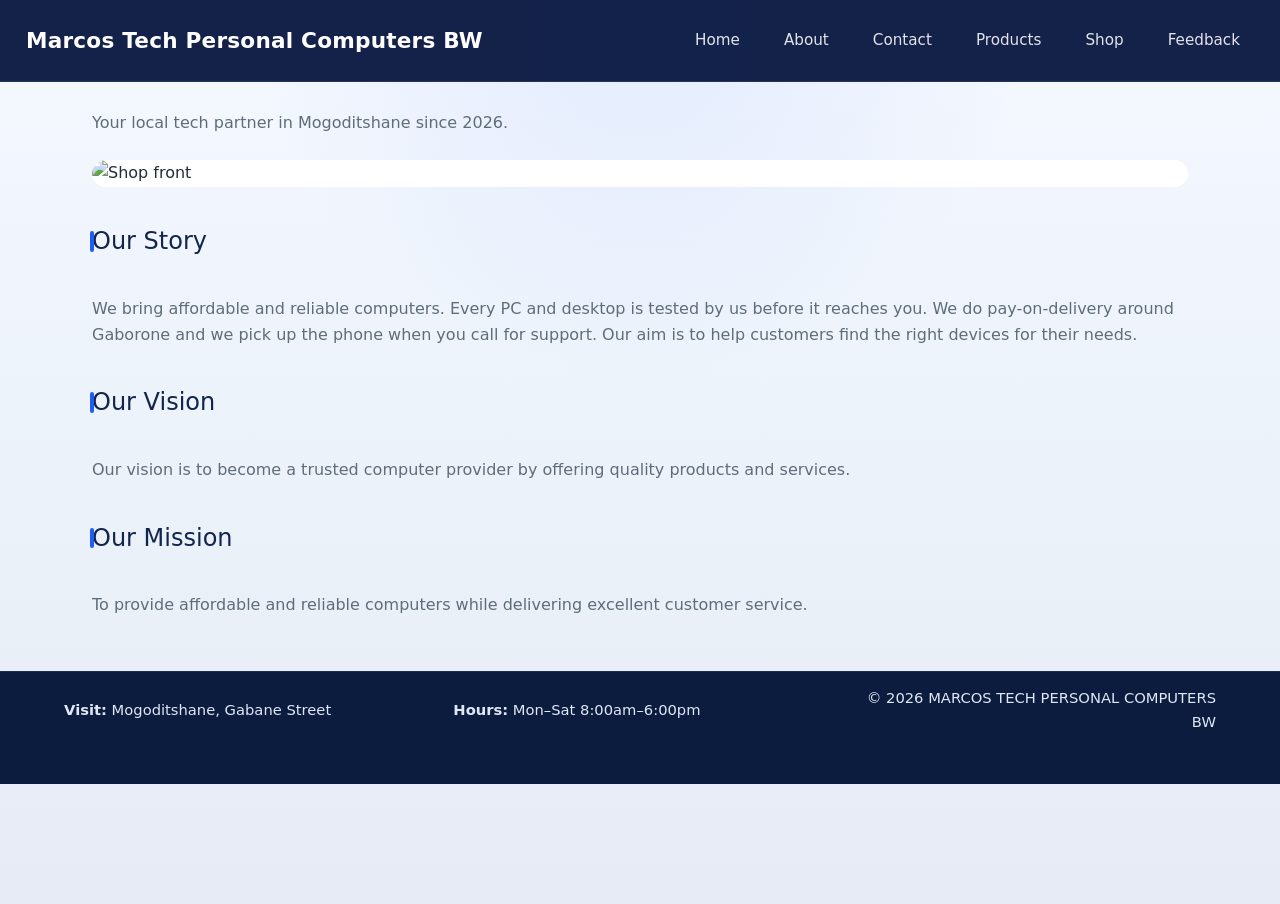
==== about.html @ 3ca21788 "Add files via upload" ====
<!DOCTYPE html> 

<html lang="en"> 

<head> 

    <meta charset="UTF-8"> 

    <meta name="viewport" content="width=device-width, initial-scale=1.0"> 

    <title>Marcos Tech Personal Computers BW</title>
    <link href="https://cdn.jsdelivr.net/npm/bootstrap@5.3.2/dist/css/bootstrap.min.css" rel="stylesheet">
    <link rel="stylesheet" href="styles.css">
</head> 

<body> 

	<header>
		<h1>Marcos Tech Personal Computers BW</h1>
		<nav>
			<a href="index.html">Home</a>
			<a href="about.html">About</a>
			<a href="contact.html">Contact</a>
			<a href="product.html">Products</a>
			<a href="shop.html">Shop</a>
			<a href="feedback.html">Feedback</a>
		</nav>
	</header>

 

	<main>
		<div class="container">
			<p>Your local tech partner in Mogoditshane since 2026.</p>
		<section class="box">
			<figure class="image">
				<img src="https://i.pinimg.com/736x/59/47/bd/5947bdcfb309b00e8a65189626dc7377.jpg" alt="Shop front">
			</figure>
			<h2>Our Story</h2>
			<p>We bring affordable and reliable computers. Every PC and desktop is tested by us before it reaches you. We do pay-on-delivery around Gaborone and we pick up the phone when you call for support. Our aim is to help customers find the right devices for their needs.</p>

			<h2>Our Vision</h2>
			<p>Our vision is to become a trusted computer provider by offering quality products and services.</p>

			<h2>Our Mission</h2>
			<p>To provide affordable and reliable computers while delivering excellent customer service.</p>
		</section>
		</div>
	</main>

 

	<footer>
		<section class="footer-inner">
			<section class="footer-column">
				<p><strong>Visit:</strong> Mogoditshane, Gabane Street</p>
			</section>
			<section class="footer-column">
				<p><strong>Hours:</strong> Mon–Sat 8:00am–6:00pm</p>
			</section>
			<section class="footer-column" style="text-align:right">
				<p>&copy; 2026 MARCOS TECH PERSONAL COMPUTERS BW</p>
			</section>
		</section>
	</footer>

</body> 

<script src="https://cdn.jsdelivr.net/npm/bootstrap@5.3.2/dist/js/bootstrap.bundle.min.js"></script>
<script src="script.js"></script>
</html>
---- styles.css ----
:root {
    color-scheme: light;
    font-family: 'Inter', Arial, sans-serif;
    --bg: #edf3fb;
    --surface: #ffffff;
    --surface-soft: #f5f8ff;
    --surface-strong: #e5ecf7;
    --text: #222d3a;
    --muted: #5f6d7a;
    --brand: #1f5ef6;
    --brand-dark: #163fc1;
    --accent: #4caf50;
    --border: #d9e1eb;
    --shadow: 0 18px 50px rgba(30, 55, 90, 0.08);
}

* {
    box-sizing: border-box;
}

html {
    scroll-behavior: smooth;
}

body {
    margin: 0;
    padding: 0 0 120px;
    min-height: 100vh;
    line-height: 1.65;
    background: radial-gradient(circle at top, rgba(31,94,246,0.08), transparent 35%), linear-gradient(180deg, #f5f8ff 0%, #edf3fb 45%, #e6ebf5 100%);
    color: var(--text);
}

body::before {
    content: '';
    position: fixed;
    inset: 0;
    z-index: -1;
    background: url('https://www.transparenttextures.com/patterns/cubes.png');
    opacity: 0.14;
}

header {
    position: sticky;
    top: 0;
    z-index: 1100;
    background: rgba(11, 26, 67, 0.96);
    color: #fff;
    padding: 18px 26px;
    display: flex;
    justify-content: space-between;
    align-items: center;
    backdrop-filter: blur(10px);
    border-bottom: 1px solid rgba(255,255,255,0.08);
}

header h1 {
    margin: 0;
    font-size: 1.35rem;
    font-weight: 700;
    letter-spacing: 0.01em;
}

nav {
    display: flex;
    flex-wrap: wrap;
    gap: 16px;
    align-items: center;
}

nav a {
    color: rgba(255,255,255,0.88);
    text-decoration: none;
    padding: 10px 14px;
    border-radius: 999px;
    transition: background 0.2s ease, color 0.2s ease;
    font-size: 0.95rem;
}

nav a:hover,
nav a:focus-visible {
    background: rgba(255,255,255,0.12);
    color: #ffffff;
}

main {
    margin: 28px auto 0;
    width: min(1120px, calc(100% - 40px));
    padding-bottom: 0;
}

main > .container {
    width: 100%;
}

section {
    margin-bottom: 36px;
}

.page {
    border-radius: 24px;
    background: rgba(255,255,255,0.95);
    padding: 40px 36px;
    box-shadow: var(--shadow);
    overflow: hidden;
}

.page-bg {
    position: relative;
    background-image: linear-gradient(180deg, rgba(9, 22, 49, 0.85), rgba(9, 22, 49, 0.75)), url('https://images.unsplash.com/photo-1519389950473-47ba0277781c?auto=format&fit=crop&w=1400&q=80');
    background-size: cover;
    background-position: center;
    background-repeat: no-repeat;
    color: #f4f8ff;
}

.page-bg::before {
    content: '';
    position: absolute;
    inset: 0;
    background: rgba(9, 22, 49, 0.45);
    border-radius: 24px;
    pointer-events: none;
}

.page-bg > .bottom-grid,
.page-bg > .bottom-grid article,
.page-bg .products {
    position: relative;
    z-index: 1;
}

.bottom-grid {
    display: grid;
    gap: 24px;
}

.page-bg h2,
.page-bg p,
.page-bg .product-card h3,
.page-bg .product-card p {
    color: #f4f8ff;
}

.page-bg .product-card {
    background: rgba(255,255,255,0.12);
    border: 1px solid rgba(255,255,255,0.18);
}

section.shop.page {
    background: linear-gradient(135deg, #12254d 0%, #1b3c82 100%);
    color: #f7f9ff;
    text-align: center;
    padding: 64px 32px;
}

section.shop.page h1 {
    margin: 0 0 18px;
    font-size: clamp(2.2rem, 4vw, 3rem);
    max-width: 680px;
    margin-left: auto;
    margin-right: auto;
}

section.shop.page button {
    border: none;
    background: #4caf50;
    color: white;
    padding: 14px 28px;
    border-radius: 999px;
    font-size: 1rem;
    font-weight: 700;
    cursor: pointer;
    transition: transform 0.2s ease, background 0.2s ease;
}

section.shop.page button:hover {
    background: #3b9f42;
    transform: translateY(-1px);
}

h2 {
    margin: 0 0 16px;
    color: #12254d;
    font-size: 1.5rem;
    position: relative;
}

h2::before {
    content: '';
    position: absolute;
    left: -2px;
    top: 4px;
    width: 4px;
    height: calc(100% - 8px);
    background: var(--brand);
    border-radius: 4px;
}

p {
    margin: 0 0 1rem;
    color: var(--muted);
}

main img,
.image img {
    width: 100%;
    height: auto;
    display: block;
    border-radius: 24px;
    box-shadow: 0 24px 80px rgba(15, 30, 70, 0.09);
    object-fit: cover;
}

.box {
    display: grid;
    grid-template-columns: 1fr;
    gap: 24px;
    margin-top: 24px;
}

.gallery {
    display: grid;
    grid-template-columns: repeat(auto-fit, minmax(220px, 1fr));
    gap: 18px;
    margin-top: 24px;
}

.gallery .image {
    border-radius: 22px;
    overflow: hidden;
    background: #fff;
}

.gallery .image img {
    width: 100%;
    height: 180px;
    object-fit: cover;
    display: block;
}

.image {
    overflow: hidden;
    border-radius: 24px;
    background: #fff;
}

.categories {
    display: grid;
    grid-template-columns: repeat(3, minmax(180px, 1fr));
    gap: 20px;
}

.products {
    display: grid;
    grid-template-columns: repeat(3, minmax(240px, 1fr));
    gap: 24px;
}

.product-card .specs {
    margin: 0 0 1rem;
    padding-left: 18px;
    color: var(--text);
}

.product-card .specs li {
    margin-bottom: 0.35rem;
    list-style-type: disc;
}

.cart-button {
    border-radius: 999px;
    margin-left: 16px;
}

.cart-summary {
    margin: 24px auto 0;
    max-width: 1120px;
}

.cart-summary .cart-item {
    display: grid;
    grid-template-columns: 1fr auto;
    gap: 12px;
    align-items: center;
    padding: 14px 18px;
    margin-bottom: 12px;
    border-radius: 18px;
    background: rgba(255,255,255,0.12);
    border: 1px solid rgba(255,255,255,0.16);
}

.cart-summary .cart-total {
    font-weight: 700;
    margin-top: 12px;
}

.category {
    position: relative;
    overflow: hidden;
    border-radius: 22px;
    background: #ffffff;
    display: grid;
    gap: 12px;
    padding: 16px;
    cursor: pointer;
}

.category-title {
    font-size: 1.05rem;
    font-weight: 700;
    color: var(--text);
}

.category-images {
    display: grid;
    grid-template-columns: repeat(3, minmax(0, 1fr));
    gap: 10px;
}

.category-images img {
    width: 100%;
    height: 90px;
    object-fit: cover;
    border-radius: 14px;
    display: block;
}

.category.active {
    box-shadow: 0 28px 70px rgba(30,55,90,0.14);
    transform: translateY(-2px);
}

.category span {
    position: absolute;
    left: 12px;
    right: 12px;
    bottom: 12px;
    background: rgba(255, 255, 255, 0.88);
    color: var(--text);
    padding: 10px 14px;
    border-radius: 999px;
    font-weight: 700;
    text-align: center;
}

.product-card {
    background: #ffffff;
    transition: transform 0.2s ease, box-shadow 0.2s ease;
    padding: 20px;
    border-radius: 22px;
}

.product-card img {
    width: 100%;
    height: 220px;
    object-fit: cover;
    border-radius: 18px;
    margin-bottom: 18px;
}

.category:hover,
.product-card:hover {
    transform: translateY(-4px);
    box-shadow: 0 28px 70px rgba(30,55,90,0.12);
}

.category:hover,
.product-card:hover {
    transform: translateY(-4px);
    box-shadow: 0 28px 70px rgba(30,55,90,0.12);
}

footer {
    position: static;
    width: 100%;
    background: #0b1c3f;
    color: #fff;
    z-index: 1000;
    border-top: 1px solid rgba(255,255,255,0.08);
    /* keep the layout predictable */
    padding: 0;
}

.footer-inner {
    max-width: 1200px;
    margin: 0 auto;
    display: flex;
    gap: 16px;
    justify-content: space-between;
    align-items: center;
    padding: 14px 24px;
    font-size: 0.92rem;
}

.footer-column {
    flex: 1 1 0;
    min-width: 140px;
}

footer p,
footer a {
    margin: 0;
    color: #dfe7f4;
}

@media (max-width: 760px) {
    header {
        padding: 16px 18px;
    }

    header h1 {
        font-size: 1.15rem;
    }

    nav {
        gap: 10px;
    }

    main {
        width: min(100%, calc(100% - 24px));
    }

    .page {
        padding: 28px 22px;
    }

    .footer-inner {
        flex-direction: column;
        text-align: center;
    }
}

.feedback-form {
    max-width: 720px;
    margin: 24px auto;
    background: #ffffff;
    padding: 30px;
    border-radius: 22px;
    box-shadow: 0 24px 80px rgba(30,55,90,0.08);
}

.feedback-form label {
    display: block;
    margin: 18px 0 8px;
    font-weight: 700;
    color: var(--text);
}

.feedback-form input[type="text"],
.feedback-form input[type="email"],
.feedback-form input[type="tel"],
.feedback-form textarea {
    width: 100%;
    padding: 14px 16px;
    border: 1px solid var(--border);
    border-radius: 14px;
    font-size: 0.98rem;
    color: var(--text);
    background: #f8fbff;
}

.feedback-form textarea {
    resize: vertical;
    min-height: 140px;
}

.btn-primary {
    background: var(--brand);
    color: #fff;
    border: none;
    padding: 14px 24px;
    border-radius: 999px;
    cursor: pointer;
    font-size: 1rem;
    font-weight: 700;
    transition: background 0.2s ease, transform 0.2s ease;
}

.btn-primary:hover {
    background: var(--brand-dark);
    transform: translateY(-1px);
}

.products {
    display: grid;
    grid-template-columns: repeat(auto-fit, minmax(220px, 1fr));
    gap: 24px;
}

.product-card {
    background: #ffffff;
    padding: 24px 20px;
    border-radius: 24px;
    text-align: center;
    box-shadow: 0 20px 50px rgba(30,55,90,0.08);
    transition: transform 0.2s ease, box-shadow 0.2s ease;
}

.product-card:hover {
    transform: translateY(-4px);
    box-shadow: 0 28px 70px rgba(30,55,90,0.12);
}

.product-card h3 {
    margin: 18px 0 10px;
    font-size: 1.15rem;
    color: #12254d;
}

.product-card p {
    font-size: 1rem;
    color: var(--muted);
    margin-bottom: 18px;
}

.product-card button {
    background: var(--brand);
    color: #fff;
    border: none;
    padding: 12px 18px;
    border-radius: 999px;
    cursor: pointer;
    font-weight: 700;
}

.product-card button:hover {
    background: var(--brand-dark);
}

.categories {
    display: grid;
    grid-template-columns: repeat(auto-fit, minmax(150px, 1fr));
    gap: 18px;
}

.category {
    background: #fff;
    padding: 24px 16px;
    border-radius: 20px;
    text-align: center;
    color: #12254d;
    font-weight: 700;
    letter-spacing: 0.01em;
    box-shadow: 0 16px 45px rgba(30,55,90,0.05);
}

button,
input[type="submit"] {
    font-family: inherit;
}

a {
    color: var(--brand);
}

a:hover {
    text-decoration: underline;
}

main a[href^="mailto:"] {
    color: #1f5ef6;
    font-weight: 700;
}
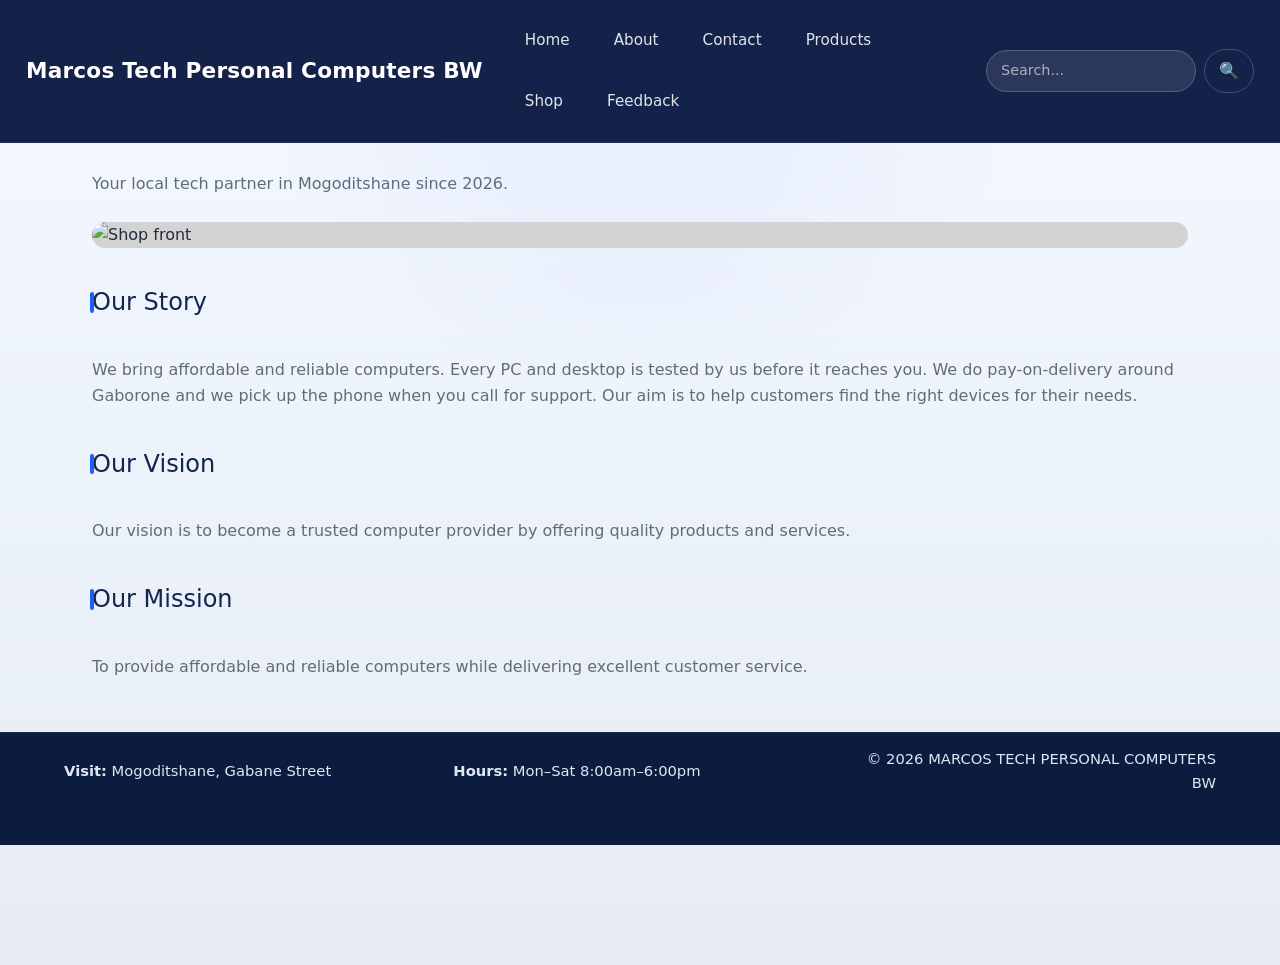
==== commit 462b2b08: "Add files via upload" ====
--- a/about.html
+++ b/about.html
@@ -17,7 +17,12 @@
 
 	<header>
 		<h1>Marcos Tech Personal Computers BW</h1>
-		<nav>
+		<button class="hamburger" id="hamburger" aria-label="Toggle menu">
+			<span></span>
+			<span></span>
+			<span></span>
+		</button>
+		<nav id="navMenu">
 			<a href="index.html">Home</a>
 			<a href="about.html">About</a>
 			<a href="contact.html">Contact</a>
@@ -25,6 +30,10 @@
 			<a href="shop.html">Shop</a>
 			<a href="feedback.html">Feedback</a>
 		</nav>
+		<form class="header-search" onsubmit="handleSearch(event)">
+			<input type="text" placeholder="Search..." id="searchInput">
+			<button type="submit">🔍</button>
+		</form>
 	</header>
 
  
--- a/styles.css
+++ b/styles.css
@@ -48,8 +48,9 @@
     color: #fff;
     padding: 18px 26px;
     display: flex;
-    justify-content: space-between;
+    justify-content: flex-start;
     align-items: center;
+    gap: 28px;
     backdrop-filter: blur(10px);
     border-bottom: 1px solid rgba(255,255,255,0.08);
 }
@@ -59,6 +60,39 @@
     font-size: 1.35rem;
     font-weight: 700;
     letter-spacing: 0.01em;
+    flex-shrink: 0;
+}
+
+.hamburger {
+    display: none;
+    flex-direction: column;
+    gap: 6px;
+    background: none;
+    border: none;
+    cursor: pointer;
+    padding: 8px;
+    margin-left: auto;
+    margin-right: 12px;
+}
+
+.hamburger span {
+    width: 24px;
+    height: 3px;
+    background: white;
+    border-radius: 2px;
+    transition: all 0.3s ease;
+}
+
+.hamburger.active span:nth-child(1) {
+    transform: rotate(45deg) translate(10px, 10px);
+}
+
+.hamburger.active span:nth-child(2) {
+    opacity: 0;
+}
+
+.hamburger.active span:nth-child(3) {
+    transform: rotate(-45deg) translate(8px, -8px);
 }
 
 nav {
@@ -66,6 +100,98 @@
     flex-wrap: wrap;
     gap: 16px;
     align-items: center;
+}
+
+@media (max-width: 768px) {
+    .hamburger {
+        display: flex;
+    }
+    
+    nav {
+        position: absolute;
+        top: 100%;
+        left: 0;
+        right: 0;
+        background: rgba(11, 26, 67, 0.98);
+        flex-direction: column;
+        gap: 0;
+        max-height: 0;
+        overflow: hidden;
+        transition: max-height 0.3s ease;
+        padding: 0;
+        border-bottom: 1px solid rgba(255,255,255,0.08);
+    }
+    
+    nav.active {
+        max-height: 500px;
+        padding: 16px 0;
+    }
+    
+    nav a {
+        display: block;
+        padding: 12px 26px !important;
+        border-radius: 0;
+        border-bottom: 1px solid rgba(255,255,255,0.05);
+    }
+    
+    nav a:last-child {
+        border-bottom: none;
+    }
+    
+    header {
+        flex-wrap: wrap;
+        gap: 12px;
+    }
+    
+    .header-search {
+        order: 3;
+        width: 100%;
+        margin-left: 0;
+    }
+}
+
+.header-search {
+    display: flex;
+    gap: 8px;
+    margin-left: auto;
+    align-items: center;
+}
+
+.header-search input {
+    padding: 8px 14px;
+    border: 1px solid rgba(255,255,255,0.2);
+    border-radius: 999px;
+    background: rgba(255,255,255,0.1);
+    color: white;
+    font-size: 0.9rem;
+    min-width: 200px;
+    transition: background 0.2s ease, border-color 0.2s ease;
+}
+
+.header-search input::placeholder {
+    color: rgba(255,255,255,0.6);
+}
+
+.header-search input:focus {
+    outline: none;
+    background: rgba(255,255,255,0.15);
+    border-color: var(--brand);
+}
+
+.header-search button {
+    padding: 8px 14px;
+    background: transparent;
+    color: rgba(255,255,255,0.9);
+    border: 1px solid rgba(255,255,255,0.2);
+    border-radius: 999px;
+    font-size: 1rem;
+    cursor: pointer;
+    transition: background 0.2s ease, border-color 0.2s ease;
+}
+
+.header-search button:hover {
+    background: rgba(255,255,255,0.1);
+    border-color: var(--brand);
 }
 
 nav a {
@@ -229,20 +355,20 @@
 .gallery .image {
     border-radius: 22px;
     overflow: hidden;
-    background: #fff;
+    background: #d3d3d3;
 }
 
 .gallery .image img {
     width: 100%;
-    height: 180px;
-    object-fit: cover;
+    height: auto;
+    object-fit: contain;
     display: block;
 }
 
 .image {
     overflow: hidden;
     border-radius: 24px;
-    background: #fff;
+    background: #d3d3d3;
 }
 
 .categories {
@@ -299,7 +425,7 @@
     position: relative;
     overflow: hidden;
     border-radius: 22px;
-    background: #ffffff;
+    background: #d3d3d3;
     display: grid;
     gap: 12px;
     padding: 16px;
@@ -345,7 +471,7 @@
 }
 
 .product-card {
-    background: #ffffff;
+    background: #d3d3d3;
     transition: transform 0.2s ease, box-shadow 0.2s ease;
     padding: 20px;
     border-radius: 22px;
